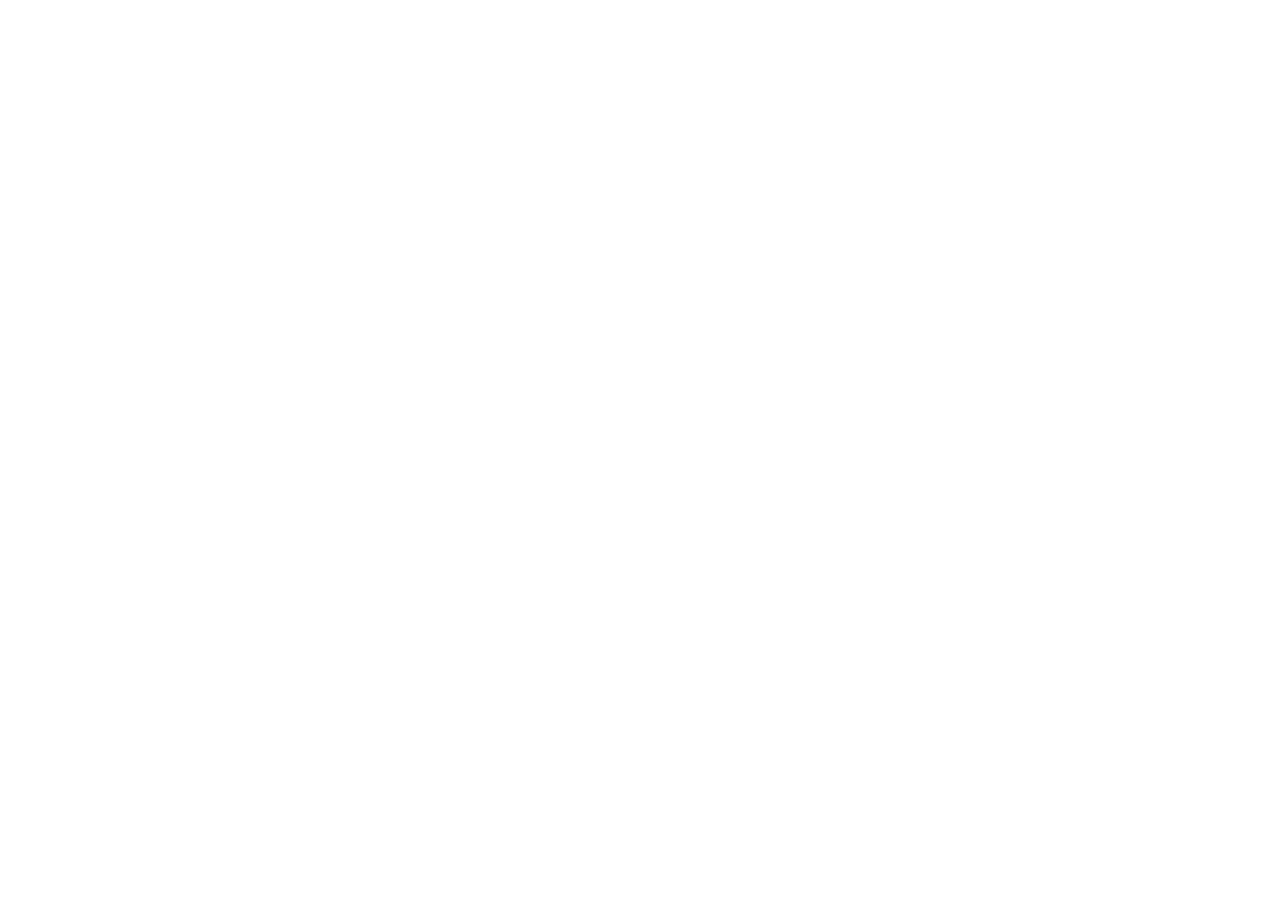
==== docs/index.html @ 1ff142a5 "docs agregado" ====
<!doctype html><html lang="en"><head><meta charset="utf-8"/><link rel="icon" href="/favicon.ico"/><meta name="viewport" content="width=device-width,initial-scale=1"/><meta name="theme-color" content="#000000"/><meta name="description" content="Web site created using create-react-app"/><link rel="apple-touch-icon" href="/logo192.png"/><link rel="manifest" href="/manifest.json"/><link rel="stylesheet" href="https://cdnjs.cloudflare.com/ajax/libs/animate.css/4.1.1/animate.min.css"/><title>GifExpertApp</title><link href="/static/css/main.a314b6fb.chunk.css" rel="stylesheet"></head><body><noscript>You need to enable JavaScript to run this app.</noscript><div id="root"></div><script>!function(e){function r(r){for(var n,p,f=r[0],i=r[1],l=r[2],c=0,s=[];c<f.length;c++)p=f[c],Object.prototype.hasOwnProperty.call(o,p)&&o[p]&&s.push(o[p][0]),o[p]=0;for(n in i)Object.prototype.hasOwnProperty.call(i,n)&&(e[n]=i[n]);for(a&&a(r);s.length;)s.shift()();return u.push.apply(u,l||[]),t()}function t(){for(var e,r=0;r<u.length;r++){for(var t=u[r],n=!0,f=1;f<t.length;f++){var i=t[f];0!==o[i]&&(n=!1)}n&&(u.splice(r--,1),e=p(p.s=t[0]))}return e}var n={},o={1:0},u=[];function p(r){if(n[r])return n[r].exports;var t=n[r]={i:r,l:!1,exports:{}};return e[r].call(t.exports,t,t.exports,p),t.l=!0,t.exports}p.m=e,p.c=n,p.d=function(e,r,t){p.o(e,r)||Object.defineProperty(e,r,{enumerable:!0,get:t})},p.r=function(e){"undefined"!=typeof Symbol&&Symbol.toStringTag&&Object.defineProperty(e,Symbol.toStringTag,{value:"Module"}),Object.defineProperty(e,"__esModule",{value:!0})},p.t=function(e,r){if(1&r&&(e=p(e)),8&r)return e;if(4&r&&"object"==typeof e&&e&&e.__esModule)return e;var t=Object.create(null);if(p.r(t),Object.defineProperty(t,"default",{enumerable:!0,value:e}),2&r&&"string"!=typeof e)for(var n in e)p.d(t,n,function(r){return e[r]}.bind(null,n));return t},p.n=function(e){var r=e&&e.__esModule?function(){return e.default}:function(){return e};return p.d(r,"a",r),r},p.o=function(e,r){return Object.prototype.hasOwnProperty.call(e,r)},p.p="/";var f=this["webpackJsonpgif-expert-app"]=this["webpackJsonpgif-expert-app"]||[],i=f.push.bind(f);f.push=r,f=f.slice();for(var l=0;l<f.length;l++)r(f[l]);var a=i;t()}([])</script><script src="/static/js/2.49446f5b.chunk.js"></script><script src="/static/js/main.19bd0e30.chunk.js"></script></body></html>
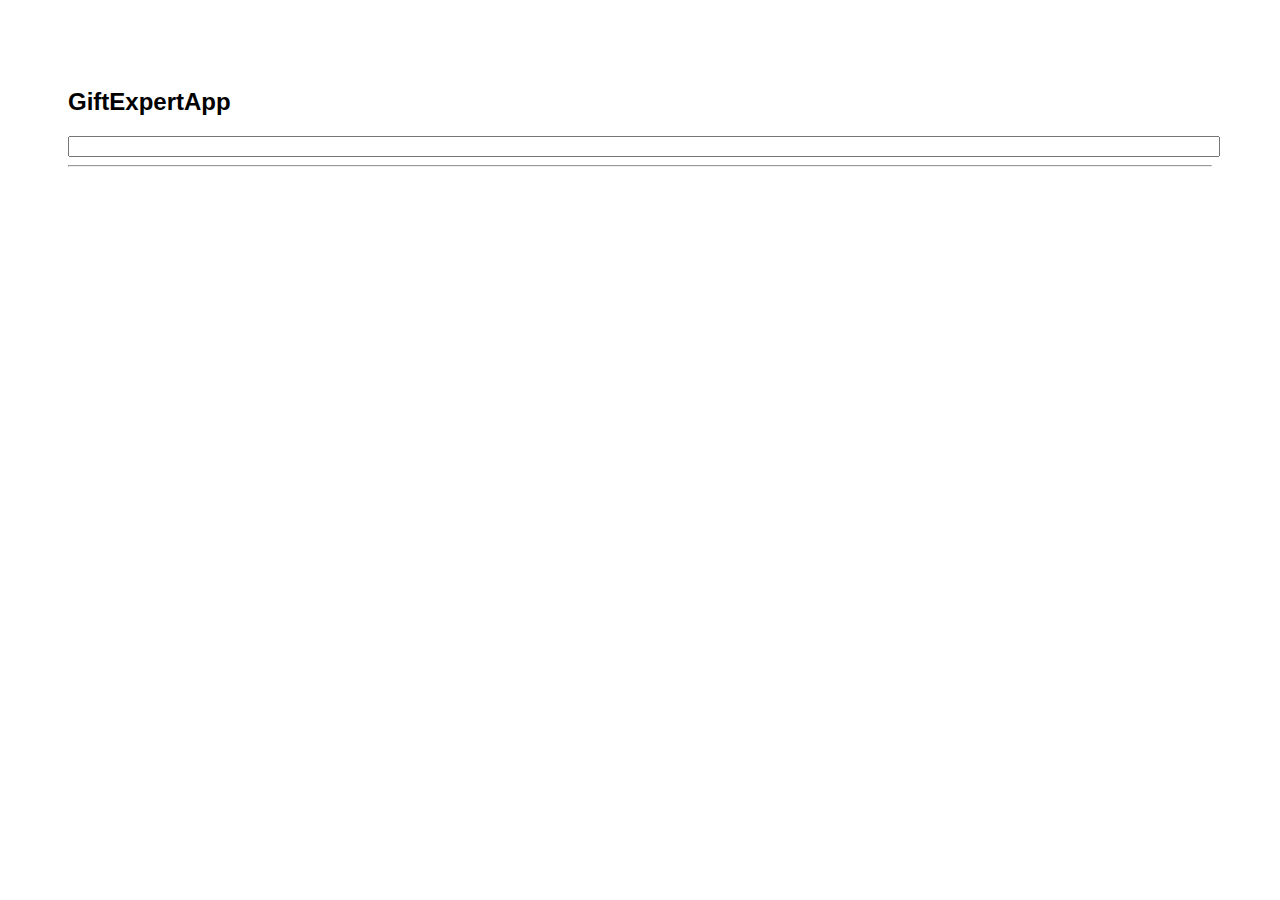
==== commit 33e025d7: "index html actualizado" ====
--- a/docs/index.html
+++ b/docs/index.html
@@ -1 +1,24 @@
-<!doctype html><html lang="en"><head><meta charset="utf-8"/><link rel="icon" href="/favicon.ico"/><meta name="viewport" content="width=device-width,initial-scale=1"/><meta name="theme-color" content="#000000"/><meta name="description" content="Web site created using create-react-app"/><link rel="apple-touch-icon" href="/logo192.png"/><link rel="manifest" href="/manifest.json"/><link rel="stylesheet" href="https://cdnjs.cloudflare.com/ajax/libs/animate.css/4.1.1/animate.min.css"/><title>GifExpertApp</title><link href="/static/css/main.a314b6fb.chunk.css" rel="stylesheet"></head><body><noscript>You need to enable JavaScript to run this app.</noscript><div id="root"></div><script>!function(e){function r(r){for(var n,p,f=r[0],i=r[1],l=r[2],c=0,s=[];c<f.length;c++)p=f[c],Object.prototype.hasOwnProperty.call(o,p)&&o[p]&&s.push(o[p][0]),o[p]=0;for(n in i)Object.prototype.hasOwnProperty.call(i,n)&&(e[n]=i[n]);for(a&&a(r);s.length;)s.shift()();return u.push.apply(u,l||[]),t()}function t(){for(var e,r=0;r<u.length;r++){for(var t=u[r],n=!0,f=1;f<t.length;f++){var i=t[f];0!==o[i]&&(n=!1)}n&&(u.splice(r--,1),e=p(p.s=t[0]))}return e}var n={},o={1:0},u=[];function p(r){if(n[r])return n[r].exports;var t=n[r]={i:r,l:!1,exports:{}};return e[r].call(t.exports,t,t.exports,p),t.l=!0,t.exports}p.m=e,p.c=n,p.d=function(e,r,t){p.o(e,r)||Object.defineProperty(e,r,{enumerable:!0,get:t})},p.r=function(e){"undefined"!=typeof Symbol&&Symbol.toStringTag&&Object.defineProperty(e,Symbol.toStringTag,{value:"Module"}),Object.defineProperty(e,"__esModule",{value:!0})},p.t=function(e,r){if(1&r&&(e=p(e)),8&r)return e;if(4&r&&"object"==typeof e&&e&&e.__esModule)return e;var t=Object.create(null);if(p.r(t),Object.defineProperty(t,"default",{enumerable:!0,value:e}),2&r&&"string"!=typeof e)for(var n in e)p.d(t,n,function(r){return e[r]}.bind(null,n));return t},p.n=function(e){var r=e&&e.__esModule?function(){return e.default}:function(){return e};return p.d(r,"a",r),r},p.o=function(e,r){return Object.prototype.hasOwnProperty.call(e,r)},p.p="/";var f=this["webpackJsonpgif-expert-app"]=this["webpackJsonpgif-expert-app"]||[],i=f.push.bind(f);f.push=r,f=f.slice();for(var l=0;l<f.length;l++)r(f[l]);var a=i;t()}([])</script><script src="/static/js/2.49446f5b.chunk.js"></script><script src="/static/js/main.19bd0e30.chunk.js"></script></body></html>+<!doctype html>
+<html lang="en">
+
+<head>
+    <meta charset="utf-8" />
+    <link rel="icon" href="./favicon.ico" />
+    <meta name="viewport" content="width=device-width,initial-scale=1" />
+    <meta name="theme-color" content="#000000" />
+    <meta name="description" content="Web site created using create-react-app" />
+    <link rel="apple-touch-icon" href="./logo192.png" />
+    <link rel="manifest" href="./manifest.json" />
+    <link rel="stylesheet" href="https://cdnjs.cloudflare.com/ajax/libs/animate.css/4.1.1/animate.min.css" />
+    <title>GifExpertApp</title>
+    <link href="./static/css/main.a314b6fb.chunk.css" rel="stylesheet">
+</head>
+
+<body><noscript>You need to enable JavaScript to run this app.</noscript>
+    <div id="root"></div>
+    <script>!function (e) { function r(r) { for (var n, p, f = r[0], i = r[1], l = r[2], c = 0, s = []; c < f.length; c++)p = f[c], Object.prototype.hasOwnProperty.call(o, p) && o[p] && s.push(o[p][0]), o[p] = 0; for (n in i) Object.prototype.hasOwnProperty.call(i, n) && (e[n] = i[n]); for (a && a(r); s.length;)s.shift()(); return u.push.apply(u, l || []), t() } function t() { for (var e, r = 0; r < u.length; r++) { for (var t = u[r], n = !0, f = 1; f < t.length; f++) { var i = t[f]; 0 !== o[i] && (n = !1) } n && (u.splice(r--, 1), e = p(p.s = t[0])) } return e } var n = {}, o = { 1: 0 }, u = []; function p(r) { if (n[r]) return n[r].exports; var t = n[r] = { i: r, l: !1, exports: {} }; return e[r].call(t.exports, t, t.exports, p), t.l = !0, t.exports } p.m = e, p.c = n, p.d = function (e, r, t) { p.o(e, r) || Object.defineProperty(e, r, { enumerable: !0, get: t }) }, p.r = function (e) { "undefined" != typeof Symbol && Symbol.toStringTag && Object.defineProperty(e, Symbol.toStringTag, { value: "Module" }), Object.defineProperty(e, "__esModule", { value: !0 }) }, p.t = function (e, r) { if (1 & r && (e = p(e)), 8 & r) return e; if (4 & r && "object" == typeof e && e && e.__esModule) return e; var t = Object.create(null); if (p.r(t), Object.defineProperty(t, "default", { enumerable: !0, value: e }), 2 & r && "string" != typeof e) for (var n in e) p.d(t, n, function (r) { return e[r] }.bind(null, n)); return t }, p.n = function (e) { var r = e && e.__esModule ? function () { return e.default } : function () { return e }; return p.d(r, "a", r), r }, p.o = function (e, r) { return Object.prototype.hasOwnProperty.call(e, r) }, p.p = "/"; var f = this["webpackJsonpgif-expert-app"] = this["webpackJsonpgif-expert-app"] || [], i = f.push.bind(f); f.push = r, f = f.slice(); for (var l = 0; l < f.length; l++)r(f[l]); var a = i; t() }([])</script>
+    <script src="./static/js/2.49446f5b.chunk.js"></script>
+    <script src="./static/js/main.19bd0e30.chunk.js"></script>
+</body>
+
+</html>--- a/docs/static/css/main.a314b6fb.chunk.css
+++ b/docs/static/css/main.a314b6fb.chunk.css
@@ -0,0 +1,2 @@
+*{font-family:Helvetica,Arial,sans-serif}body{padding:60px}input{color:grey;width:100%;font-size:1.2rom}.card-grid{display:flex;flex-direction:row;flex-wrap:wrap}.card{align-content:center;border:1px solid grey;border-radius:6px;overflow:hidden;margin-right:10px;margin-bottom:10px}.card p{padding:5px;text-align:center}.card img{max-height:170px}
+/*# sourceMappingURL=main.a314b6fb.chunk.css.map */